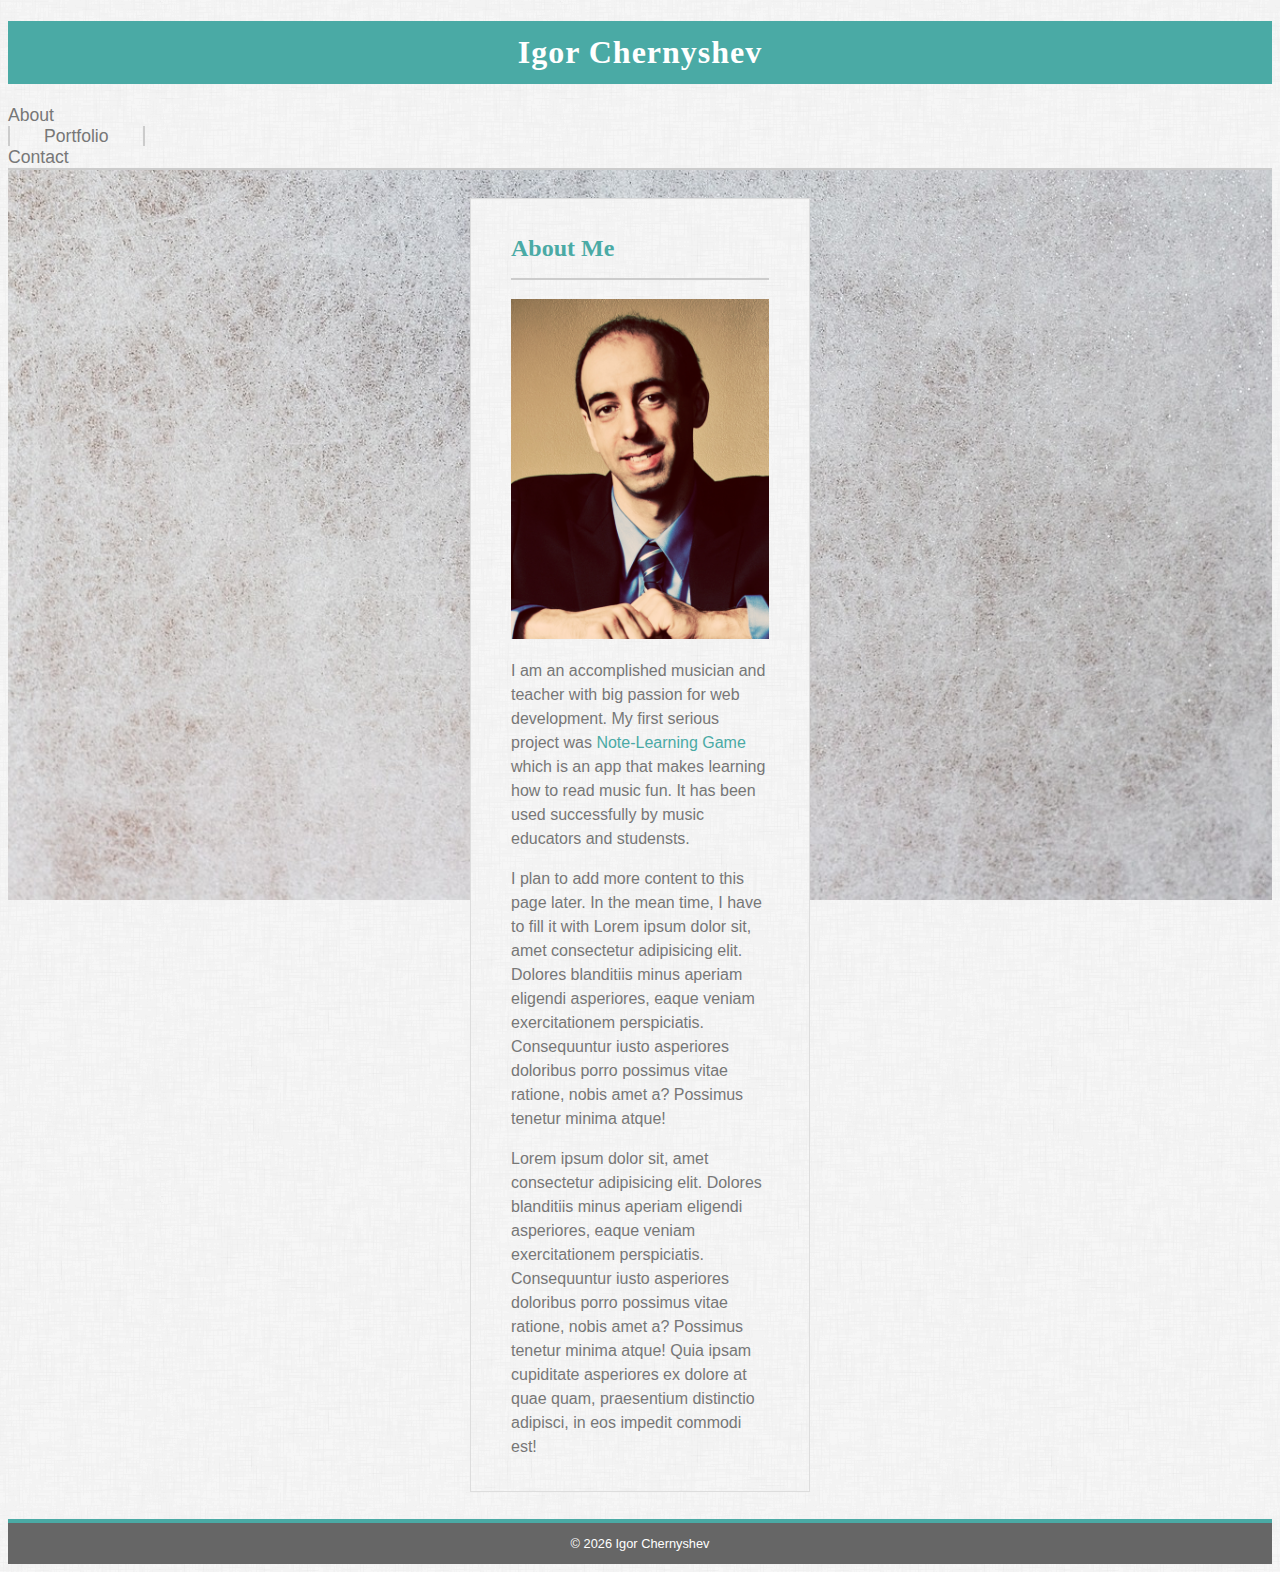
==== index.html @ 3920339b "changed container to container-fluid" ====
<!doctype html>
<html lang="en" class="h-100">

<head>
  <!-- Required meta tags -->
  <meta charset="utf-8">
  <meta name="viewport" content="width=device-width, initial-scale=1, shrink-to-fit=no">

  <!-- Bootstrap CSS -->
  <link rel="stylesheet" href="https://stackpath.bootstrapcdn.com/bootstrap/4.1.1/css/bootstrap.min.css" integrity="sha384-WskhaSGFgHYWDcbwN70/dfYBj47jz9qbsMId/iRN3ewGhXQFZCSftd1LZCfmhktB"
    crossorigin="anonymous">

  <link rel="icon" type="image/png" href="./assets/images/brackets.png">

  <link rel="stylesheet" href="./assets/css/style.css">
  <title>Portfolio Bootstrap</title>
</head>

<body class="d-flex flex-column h-100">
  <header>
    <a href="./index.html">
      <h1 class="m-0">Igor Chernyshev</h1>
    </a>
    <nav class="container-fluid py-2">
      <div class="row mx-0">
        <div class="col">
          <a href="./index.html">About</a>
        </div>
        <div class="col">
          <a class="portfolio" href="./portfolio.html">Portfolio</a>
        </div>
        <div class="col">
          <a href="./contact.html">Contact</a>
        </div>
      </div>
    </nav>
  </header>
  <div class="container-fluid">
    <section>
      <div class="content">
        <h2 class="mb-4">About Me</h2>
        <img class="profile" src="./assets/images/profile.png" alt="Igor Chernyshev">
        <p class="mt-4">I am an accomplished musician and teacher with big passion for web development. My first serious project was
          <a target="_blank" href="https://note-learning-game.herokuapp.com/">Note-Learning Game</a>
          which is an app that makes learning how to read music fun. It has been used successfully by music educators and studensts.
        </p>
        <p>I plan to add more content to this page later. In the mean time, I have to fill it with Lorem ipsum dolor sit, amet
          consectetur adipisicing elit. Dolores blanditiis minus aperiam eligendi asperiores, eaque veniam exercitationem
          perspiciatis. Consequuntur iusto asperiores doloribus porro possimus vitae ratione, nobis amet a? Possimus tenetur
          minima atque!
        </p>
        <p>Lorem ipsum dolor sit, amet consectetur adipisicing elit. Dolores blanditiis minus aperiam eligendi asperiores, eaque
          veniam exercitationem perspiciatis. Consequuntur iusto asperiores doloribus porro possimus vitae ratione, nobis
          amet a? Possimus tenetur minima atque! Quia ipsam cupiditate asperiores ex dolore at quae quam, praesentium distinctio
          adipisci, in eos impedit commodi est!
        </p>
      </div>
    </section>
  </div>

  <footer>
    <p class="footer">&copy;
      <span id="year"></span> Igor Chernyshev</p>
  </footer>
  <!-- Optional JavaScript -->
  <!-- jQuery first, then Popper.js, then Bootstrap JS -->
  <script src="https://code.jquery.com/jquery-3.3.1.slim.min.js" integrity="sha384-q8i/X+965DzO0rT7abK41JStQIAqVgRVzpbzo5smXKp4YfRvH+8abtTE1Pi6jizo"
    crossorigin="anonymous"></script>
  <script src="https://cdnjs.cloudflare.com/ajax/libs/popper.js/1.14.3/umd/popper.min.js" integrity="sha384-ZMP7rVo3mIykV+2+9J3UJ46jBk0WLaUAdn689aCwoqbBJiSnjAK/l8WvCWPIPm49"
    crossorigin="anonymous"></script>
  <script src="https://stackpath.bootstrapcdn.com/bootstrap/4.1.1/js/bootstrap.min.js" integrity="sha384-smHYKdLADwkXOn1EmN1qk/HfnUcbVRZyYmZ4qpPea6sjB/pTJ0euyQp0Mk8ck+5T"
    crossorigin="anonymous"></script>
  <script src="./assets/scripts/script.js"></script>
</body>

</html>
---- assets/css/style.css ----
body {
  box-sizing: border-box;
  font-family: 'Arial', 'Helvetica Neue', Helvetica, sans-serif;
  color: #777;
  background-image: url('../images/dust_scratches.png');
}

h1,
h2 {
  font-family: 'Georgia', Times, 'Times New Roman', serif;
}

h1 {
  text-align: center;
  background-color: #4aaaa5;
  color: #fff;
  padding: 0.8rem;
  letter-spacing: 1px;
}

h2 {
  color: #4aaaa5;
  padding: 1rem 0;
  border-bottom: 2px solid #ccc;
}

a:hover {
  text-decoration: none;
}

nav {
  max-width: 370px;
}

nav a {
  color: #777;
  cursor: pointer;
  font-size: 1.1rem;
  transition: 0.2s;
}

nav a:hover {
  color: #4aaaa5;
  text-decoration: none;
}
a.portfolio {
  padding: 0 34px;
  border-right: 2px solid #ccc;
  border-left: 2px solid #ccc;
}

section {
  background-image: url('../images/dust_scratches.png');
  clear: both;
  width: 340px;
  margin: 1.7rem auto;
}

p a {
  color: #4aaaa5;
}

a {
  text-decoration: none;
}

div.content {
  padding: 0 2.5rem;
  padding-bottom: 1rem;
  border: 1px solid #ddd;
}

div.content p {
  line-height: 1.5rem;
}

img.profile {
  width: 100%;
  margin-right: 1.4rem;
}

div.container-fluid {
  flex: 1 0 auto;
  background-image: url('../images/pattern.jpg');
  background-attachment: fixed;
  border-top: 2px solid #ccc;
  background-repeat: no-repeat;
  background-size: cover;
}

footer {
  flex-shrink: 0;
  border-top: 4px solid #4aaaa5;
}

footer p {
  margin: 0;
  font-size: 80%;
  text-align: center;
  padding: 0.8rem 0;
  background-color: #666;
  color: #fff;
}

button {
  color: #fff;
  background-color: #4aaaa5;
  outline: none;
  transition: 0.2s;
}

button:hover {
  background-color: #fff;
  color: #4aaaa5;
  border-color: #4aaaa5;
}

div.portfolio {
  display: inline-block;
  height: 12.7rem;
  /* margin-bottom: 3rem; */
  transition: 0.4s;
}

div.portfolio:hover {
  box-shadow: 0 0 10px 2px rgba(0, 0, 0, 0.3);
}

img.game {
  width: 258px;
}

h4.image-text {
  position: relative;
  text-align: center;
  padding: 5px;
  width: 258px;
  left: 0;
  background-color: #4aaaa5;
  color: #fff;
}

/* Small */
/* @media screen and (min-width: 640px) { */
/* header,
  section {
    width: 590px;
    margin: 0 auto;
  } */

/* h1 {
    display: inline-block;
  } */

/* section {
    margin: 2rem auto;
  } */
/* nav {
    float: right;
    width: auto;
  } */

/* a.portfolio {
    margin: 0 0.8rem;
    padding: 0 0.8rem;
  } */

/* div.wrapper {
    padding: 1rem 0;
    margin: 0;
  } */

/* img.profile {
    float: left;
    width: 150px;
  }

  div.portfolio {
    margin-right: 0;
    height: 11.3rem;
  }

  div.portfolio:nth-of-type(odd) {
    margin-right: 2rem;
  }

  img.game {
    width: 235px;
  }

  h3.image-text {
    width: 225px;
  } */
/* } */

/* Medium */
/* @media screen and (min-width: 768px) {
  header {
    width: 740px;
  }

  section {
    transform: translateX(-4.7rem);
  }

  h1 {
    display: inline-block;
  }
  nav {
    margin: 1.4rem 0 0 0;
  }

  div.portfolio {
    height: 11.3rem;
  }
  a.portfolio {
    margin: 0 1rem;
    padding: 0 1rem;
  }
  img.game {
    width: 235px;
  }
  h3.image-text {
    width: 225px;
  }
} */

/* Large */
/* @media screen and (min-width: 980px) {
  header,
  section {
    width: 960px;
    transform: none;
  }

  section {
    margin: 3rem auto;
  }

  img.profile {
    margin-bottom: 1rem;
  }

  div.portfolio {
    height: 13.7rem;
  }

  img.game {
    width: 294px;
  }
  h3.image-text {
    width: 284px;
  }
} */
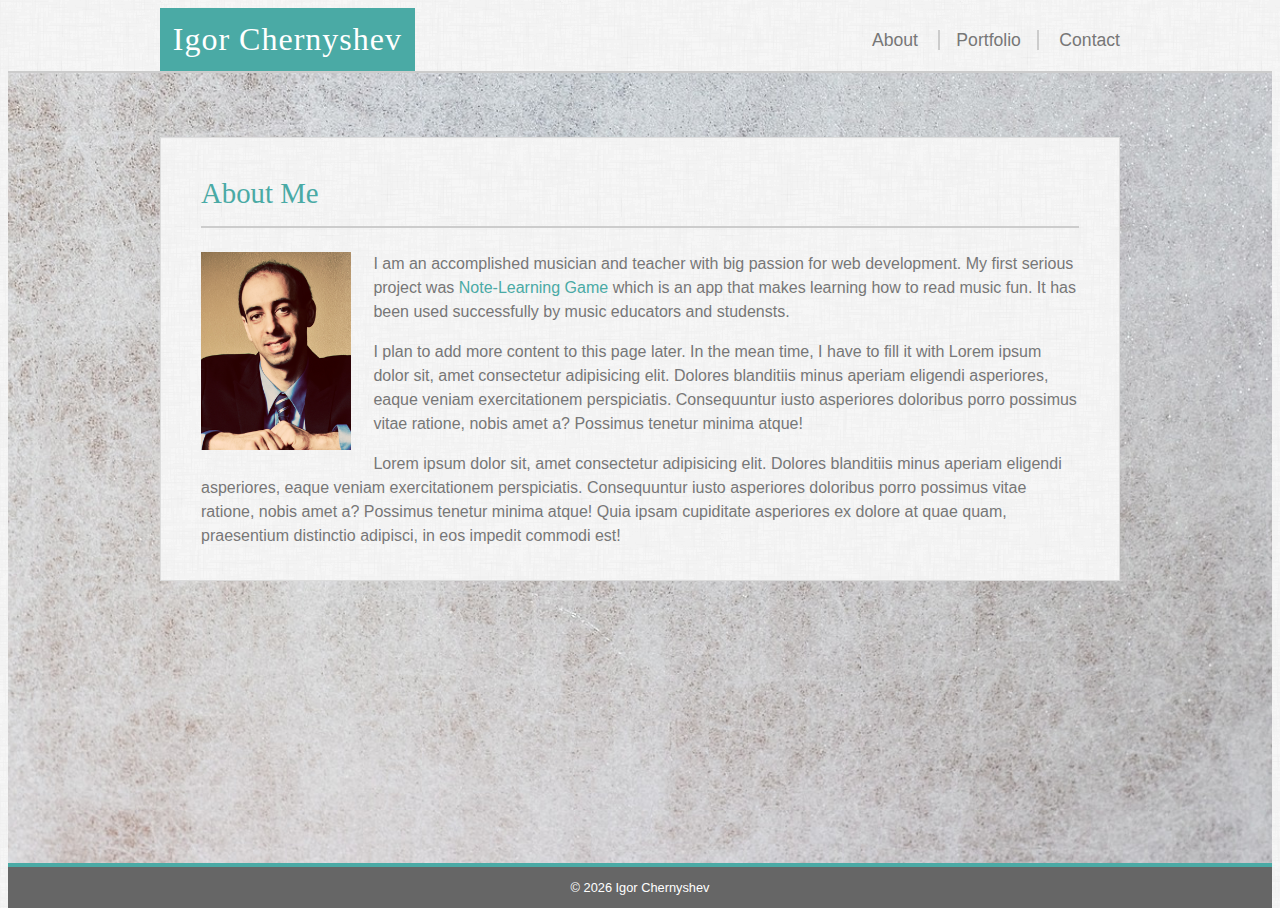
==== commit a53008dd: "bootstrap starter" ====
--- a/index.html
+++ b/index.html
@@ -1,5 +1,5 @@
 <!doctype html>
-<html lang="en" class="h-100">
+<html lang="en">
 
 <head>
   <!-- Required meta tags -->
@@ -11,36 +11,28 @@
     crossorigin="anonymous">
 
   <link rel="icon" type="image/png" href="./assets/images/brackets.png">
-
   <link rel="stylesheet" href="./assets/css/style.css">
-  <title>Portfolio Bootstrap</title>
+  <title>Portfolio with Media Queries</title>
 </head>
 
-<body class="d-flex flex-column h-100">
+<body>
   <header>
     <a href="./index.html">
-      <h1 class="m-0">Igor Chernyshev</h1>
+      <h1>Igor Chernyshev</h1>
     </a>
-    <nav class="container-fluid py-2">
-      <div class="row mx-0">
-        <div class="col">
-          <a href="./index.html">About</a>
-        </div>
-        <div class="col">
-          <a class="portfolio" href="./portfolio.html">Portfolio</a>
-        </div>
-        <div class="col">
-          <a href="./contact.html">Contact</a>
-        </div>
-      </div>
+    <nav>
+      <a href="./index.html">About</a>
+      <a class="portfolio" href="./portfolio.html">Portfolio</a>
+      <a href="./contact.html">Contact</a>
     </nav>
   </header>
-  <div class="container-fluid">
+  <div class="wrapper">
     <section>
       <div class="content">
-        <h2 class="mb-4">About Me</h2>
+        <h2>About Me</h2>
         <img class="profile" src="./assets/images/profile.png" alt="Igor Chernyshev">
-        <p class="mt-4">I am an accomplished musician and teacher with big passion for web development. My first serious project was
+
+        <p>I am an accomplished musician and teacher with big passion for web development. My first serious project was
           <a target="_blank" href="https://note-learning-game.herokuapp.com/">Note-Learning Game</a>
           which is an app that makes learning how to read music fun. It has been used successfully by music educators and studensts.
         </p>
--- a/assets/css/style.css
+++ b/assets/css/style.css
@@ -1,13 +1,29 @@
+html,
+body {
+  height: 100%;
+}
+
 body {
   box-sizing: border-box;
   font-family: 'Arial', 'Helvetica Neue', Helvetica, sans-serif;
   color: #777;
+  /* I only used flexbox for sticky footer*/
+  display: flex;
+  flex-direction: column;
   background-image: url('../images/dust_scratches.png');
 }
 
 h1,
 h2 {
   font-family: 'Georgia', Times, 'Times New Roman', serif;
+  font-weight: 400;
+}
+
+section {
+  background-image: url('../images/dust_scratches.png');
+  clear: both;
+  width: 340px;
+  margin: 1.7rem auto;
 }
 
 h1 {
@@ -16,20 +32,22 @@
   color: #fff;
   padding: 0.8rem;
   letter-spacing: 1px;
+  margin: 0;
 }
 
 h2 {
+  font-size: 1.8rem;
   color: #4aaaa5;
   padding: 1rem 0;
   border-bottom: 2px solid #ccc;
 }
 
-a:hover {
+p a {
+  color: #4aaaa5;
+}
+
+a {
   text-decoration: none;
-}
-
-nav {
-  max-width: 370px;
 }
 
 nav a {
@@ -41,27 +59,18 @@
 
 nav a:hover {
   color: #4aaaa5;
-  text-decoration: none;
-}
+}
+
 a.portfolio {
-  padding: 0 34px;
+  margin: 0 1.4rem;
+  padding: 0 1.4rem;
   border-right: 2px solid #ccc;
   border-left: 2px solid #ccc;
 }
 
-section {
-  background-image: url('../images/dust_scratches.png');
-  clear: both;
-  width: 340px;
-  margin: 1.7rem auto;
-}
-
-p a {
-  color: #4aaaa5;
-}
-
-a {
-  text-decoration: none;
+nav {
+  width: 274px;
+  margin: 1rem auto;
 }
 
 div.content {
@@ -79,8 +88,9 @@
   margin-right: 1.4rem;
 }
 
-div.container-fluid {
+div.wrapper {
   flex: 1 0 auto;
+  /* background-color: #ededed; */
   background-image: url('../images/pattern.jpg');
   background-attachment: fixed;
   border-top: 2px solid #ccc;
@@ -102,23 +112,38 @@
   color: #fff;
 }
 
+input,
+textarea {
+  width: 97.5%;
+  padding: 0.6rem;
+  outline: none;
+  margin-bottom: 1rem;
+  margin-top: 0.5rem;
+}
+
 button {
+  width: 5.5rem;
+  height: 2rem;
+  line-height: 0.2rem;
+  margin-right: 16px;
   color: #fff;
   background-color: #4aaaa5;
-  outline: none;
+  outline: 0;
+  cursor: pointer;
   transition: 0.2s;
 }
 
 button:hover {
   background-color: #fff;
   color: #4aaaa5;
-  border-color: #4aaaa5;
+  border: 2px solid #4aaaa5;
 }
 
 div.portfolio {
   display: inline-block;
-  height: 12.7rem;
-  /* margin-bottom: 3rem; */
+  height: 12.3rem;
+  margin-right: 2rem;
+  margin-bottom: 3rem;
   transition: 0.4s;
 }
 
@@ -130,47 +155,48 @@
   width: 258px;
 }
 
-h4.image-text {
+h3.image-text {
   position: relative;
   text-align: center;
   padding: 5px;
-  width: 258px;
+  width: 248px;
+  bottom: 23px;
   left: 0;
   background-color: #4aaaa5;
   color: #fff;
 }
 
 /* Small */
-/* @media screen and (min-width: 640px) { */
-/* header,
+@media screen and (min-width: 640px) {
+  header,
   section {
     width: 590px;
     margin: 0 auto;
-  } */
-
-/* h1 {
+  }
+
+  h1 {
     display: inline-block;
-  } */
-
-/* section {
+  }
+
+  section {
     margin: 2rem auto;
-  } */
-/* nav {
+  }
+  nav {
     float: right;
     width: auto;
-  } */
-
-/* a.portfolio {
+  }
+
+  a.portfolio {
     margin: 0 0.8rem;
     padding: 0 0.8rem;
-  } */
-
-/* div.wrapper {
+  }
+
+  div.wrapper {
     padding: 1rem 0;
     margin: 0;
-  } */
-
-/* img.profile {
+  }
+
+  img.profile {
     float: left;
     width: 150px;
   }
@@ -190,11 +216,11 @@
 
   h3.image-text {
     width: 225px;
-  } */
-/* } */
+  }
+}
 
 /* Medium */
-/* @media screen and (min-width: 768px) {
+@media screen and (min-width: 768px) {
   header {
     width: 740px;
   }
@@ -223,10 +249,10 @@
   h3.image-text {
     width: 225px;
   }
-} */
+}
 
 /* Large */
-/* @media screen and (min-width: 980px) {
+@media screen and (min-width: 980px) {
   header,
   section {
     width: 960px;
@@ -251,4 +277,4 @@
   h3.image-text {
     width: 284px;
   }
-} */
+}
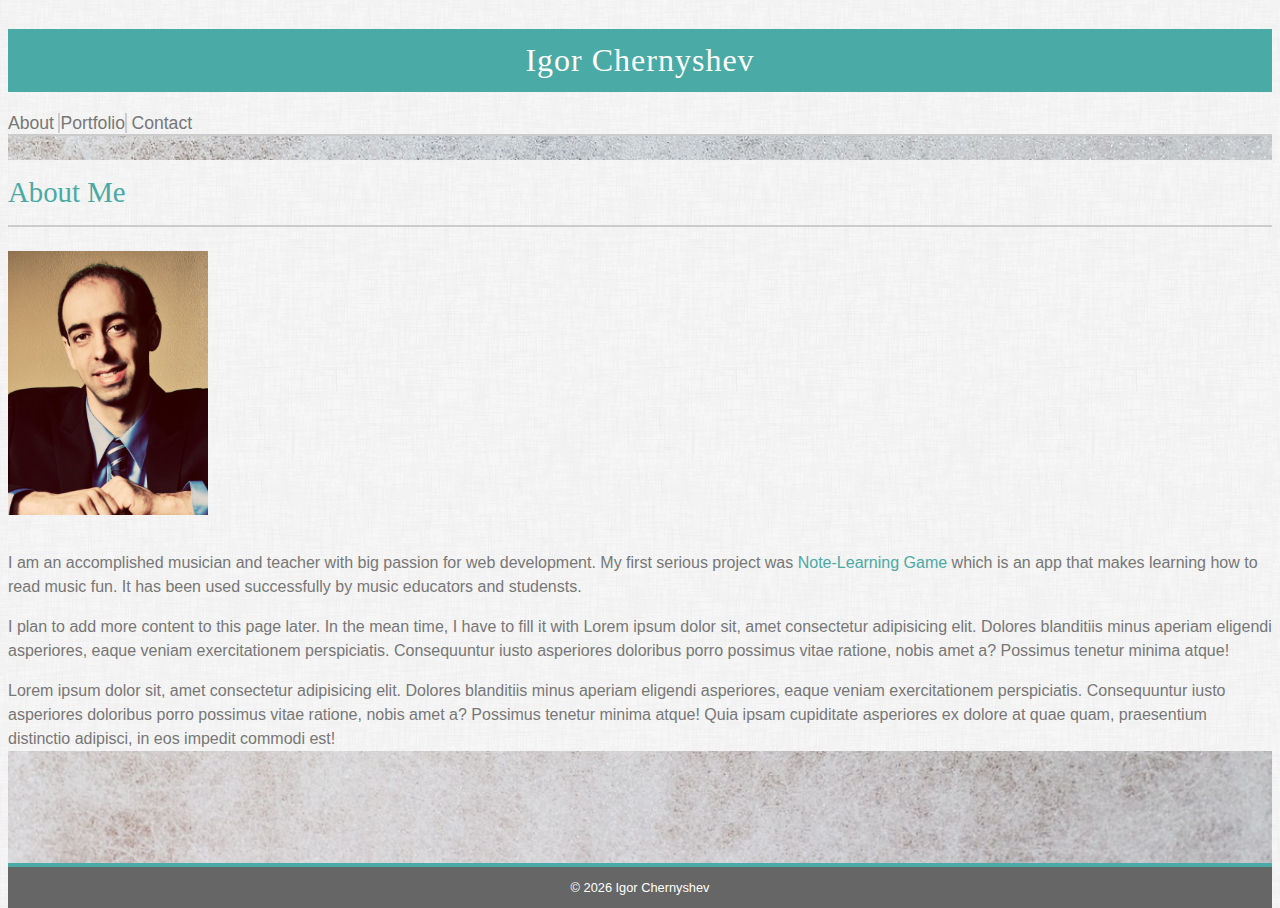
==== commit 720fa3a6: "finished header" ====
--- a/index.html
+++ b/index.html
@@ -12,40 +12,47 @@
 
   <link rel="icon" type="image/png" href="./assets/images/brackets.png">
   <link rel="stylesheet" href="./assets/css/style.css">
-  <title>Portfolio with Media Queries</title>
+  <title>Portfolio with Bootstrap</title>
 </head>
 
 <body>
-  <header>
-    <a href="./index.html">
-      <h1>Igor Chernyshev</h1>
-    </a>
-    <nav>
-      <a href="./index.html">About</a>
-      <a class="portfolio" href="./portfolio.html">Portfolio</a>
-      <a href="./contact.html">Contact</a>
-    </nav>
+  <header class="container-fluid">
+    <div class="row">
+      <a class="col-12 col-sm-6 px-0 ml-sm-4 ml-md-5 d-sm-inline-block mr-sm-auto" href="./index.html">
+        <h1 class="m-0 d-sm-inline-block">Igor Chernyshev</h1>
+      </a>
+      <nav class="col-12 col-sm-5 col-md-4 mt-sm-3 mr-sm-4 mr-md-5 text-center text-sm-right p-3 p-sm-0">
+        <a class="mr-4 mr-sm-1" href="./index.html">About</a>
+        <a class="portfolio px-4 px-sm-2" href="./portfolio.html">Portfolio</a>
+        <a class="ml-4 ml-sm-1" href="./contact.html">Contact</a>
+      </nav>
+    </div>
+
+
   </header>
-  <div class="wrapper">
-    <section>
-      <div class="content">
+  <div class="container-fluid p-0 wrapper">
+    <section class="m-4 m-sm-4 m-md-5">
+      <div class="content m-4 m-md-5 pb-3">
         <h2>About Me</h2>
-        <img class="profile" src="./assets/images/profile.png" alt="Igor Chernyshev">
+        <img class="profile my-3 float-sm-left" src="./assets/images/profile.png" alt="Igor Chernyshev">
 
-        <p>I am an accomplished musician and teacher with big passion for web development. My first serious project was
-          <a target="_blank" href="https://note-learning-game.herokuapp.com/">Note-Learning Game</a>
-          which is an app that makes learning how to read music fun. It has been used successfully by music educators and studensts.
-        </p>
-        <p>I plan to add more content to this page later. In the mean time, I have to fill it with Lorem ipsum dolor sit, amet
-          consectetur adipisicing elit. Dolores blanditiis minus aperiam eligendi asperiores, eaque veniam exercitationem
-          perspiciatis. Consequuntur iusto asperiores doloribus porro possimus vitae ratione, nobis amet a? Possimus tenetur
-          minima atque!
-        </p>
-        <p>Lorem ipsum dolor sit, amet consectetur adipisicing elit. Dolores blanditiis minus aperiam eligendi asperiores, eaque
-          veniam exercitationem perspiciatis. Consequuntur iusto asperiores doloribus porro possimus vitae ratione, nobis
-          amet a? Possimus tenetur minima atque! Quia ipsam cupiditate asperiores ex dolore at quae quam, praesentium distinctio
-          adipisci, in eos impedit commodi est!
-        </p>
+        <div class="text mt-sm-3">
+          <p>I am an accomplished musician and teacher with big passion for web development. My first serious project was
+            <a target="_blank" href="https://note-learning-game.herokuapp.com/">Note-Learning Game</a>
+            which is an app that makes learning how to read music fun. It has been used successfully by music educators and studensts.
+          </p>
+          <p>I plan to add more content to this page later. In the mean time, I have to fill it with Lorem ipsum dolor sit,
+            amet consectetur adipisicing elit. Dolores blanditiis minus aperiam eligendi asperiores, eaque veniam exercitationem
+            perspiciatis. Consequuntur iusto asperiores doloribus porro possimus vitae ratione, nobis amet a? Possimus tenetur
+            minima atque!
+          </p>
+          <p>Lorem ipsum dolor sit, amet consectetur adipisicing elit. Dolores blanditiis minus aperiam eligendi asperiores,
+            eaque veniam exercitationem perspiciatis. Consequuntur iusto asperiores doloribus porro possimus vitae ratione,
+            nobis amet a? Possimus tenetur minima atque! Quia ipsam cupiditate asperiores ex dolore at quae quam, praesentium
+            distinctio adipisci, in eos impedit commodi est!
+          </p>
+        </div>
+
       </div>
     </section>
   </div>
--- a/assets/css/style.css
+++ b/assets/css/style.css
@@ -21,18 +21,22 @@
 
 section {
   background-image: url('../images/dust_scratches.png');
-  clear: both;
+  /* clear: both;
   width: 340px;
-  margin: 1.7rem auto;
+  margin: 1.7rem auto; */
 }
 
 h1 {
+  font-size: 2rem;
   text-align: center;
   background-color: #4aaaa5;
   color: #fff;
   padding: 0.8rem;
   letter-spacing: 1px;
-  margin: 0;
+}
+
+a.hover {
+  text-decoration: none;
 }
 
 h2 {
@@ -59,24 +63,24 @@
 
 nav a:hover {
   color: #4aaaa5;
+  text-decoration: none;
 }
 
 a.portfolio {
-  margin: 0 1.4rem;
-  padding: 0 1.4rem;
+  /* margin: 0 1.4rem;
+  padding: 0 1.4rem; */
   border-right: 2px solid #ccc;
   border-left: 2px solid #ccc;
 }
 
 nav {
-  width: 274px;
-  margin: 1rem auto;
+  /* width: 274px;
+  margin: 1rem auto; */
 }
 
 div.content {
-  padding: 0 2.5rem;
-  padding-bottom: 1rem;
-  border: 1px solid #ddd;
+  /* padding: 0 2.5rem;
+  padding-bottom: 1rem; */
 }
 
 div.content p {
@@ -114,21 +118,21 @@
 
 input,
 textarea {
-  width: 97.5%;
-  padding: 0.6rem;
+  /* width: 97.5%; */
+  /* padding: 0.6rem; */
   outline: none;
-  margin-bottom: 1rem;
-  margin-top: 0.5rem;
+  /* margin-bottom: 1rem;
+  margin-top: 0.5rem; */
 }
 
 button {
-  width: 5.5rem;
+  /* width: 5.5rem;
   height: 2rem;
   line-height: 0.2rem;
-  margin-right: 16px;
+  margin-right: 16px; */
   color: #fff;
   background-color: #4aaaa5;
-  outline: 0;
+  outline: none;
   cursor: pointer;
   transition: 0.2s;
 }
@@ -141,9 +145,9 @@
 
 div.portfolio {
   display: inline-block;
-  height: 12.3rem;
+  /* height: 12.3rem;
   margin-right: 2rem;
-  margin-bottom: 3rem;
+  margin-bottom: 3rem; */
   transition: 0.4s;
 }
 
@@ -152,7 +156,7 @@
 }
 
 img.game {
-  width: 258px;
+  /* width: 258px; */
 }
 
 h3.image-text {
@@ -167,8 +171,8 @@
 }
 
 /* Small */
-@media screen and (min-width: 640px) {
-  header,
+@media screen and (min-width: 576px) {
+  /* header,
   section {
     width: 590px;
     margin: 0 auto;
@@ -181,47 +185,46 @@
   section {
     margin: 2rem auto;
   }
-  nav {
-    float: right;
+  nav { */
+  /* float: right;
     width: auto;
-  }
-
-  a.portfolio {
+  } */
+
+  /* a.portfolio {
     margin: 0 0.8rem;
     padding: 0 0.8rem;
-  }
-
-  div.wrapper {
+  } */
+
+  /* div.wrapper {
     padding: 1rem 0;
     margin: 0;
-  }
+  } */
 
   img.profile {
-    float: left;
-    width: 150px;
-  }
-
-  div.portfolio {
+    width: 200px;
+  }
+
+  /* div.portfolio {
     margin-right: 0;
     height: 11.3rem;
-  }
-
-  div.portfolio:nth-of-type(odd) {
+  } */
+
+  /* div.portfolio:nth-of-type(odd) {
     margin-right: 2rem;
-  }
-
-  img.game {
+  } */
+
+  /* img.game {
     width: 235px;
-  }
-
-  h3.image-text {
+  } */
+
+  /* h3.image-text {
     width: 225px;
-  }
+  } */
 }
 
 /* Medium */
 @media screen and (min-width: 768px) {
-  header {
+  /* header {
     width: 740px;
   }
 
@@ -248,12 +251,12 @@
   }
   h3.image-text {
     width: 225px;
-  }
+  } */
 }
 
 /* Large */
-@media screen and (min-width: 980px) {
-  header,
+@media screen and (min-width: 992px) {
+  /* header,
   section {
     width: 960px;
     transform: none;
@@ -263,9 +266,14 @@
     margin: 3rem auto;
   }
 
+  */
+
   img.profile {
+    width: 200px;
     margin-bottom: 1rem;
   }
+
+  /*
 
   div.portfolio {
     height: 13.7rem;
@@ -276,5 +284,5 @@
   }
   h3.image-text {
     width: 284px;
-  }
-}
+  } */
+}
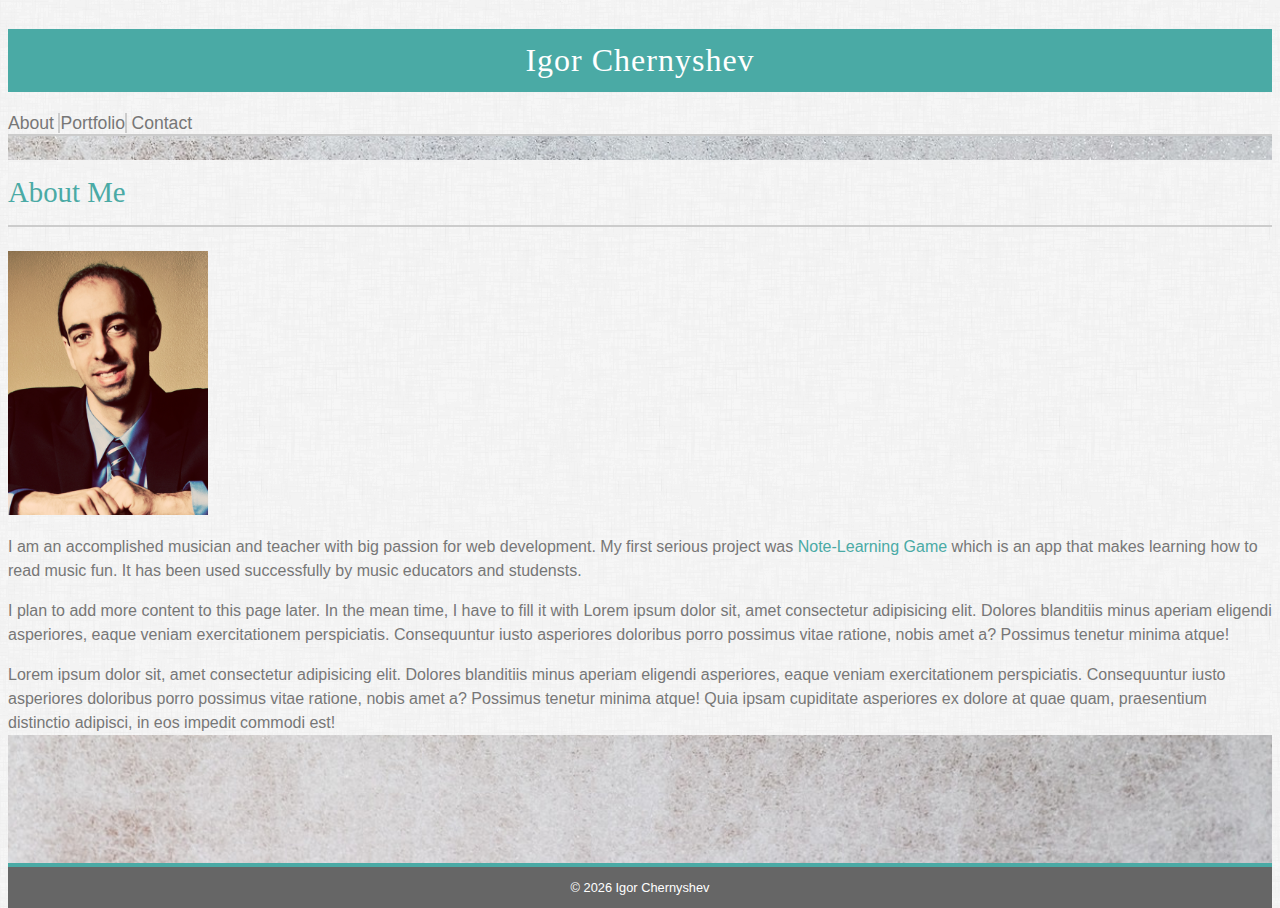
==== commit c5287942: "cleaned up CSS" ====
--- a/index.html
+++ b/index.html
@@ -16,10 +16,11 @@
 </head>
 
 <body>
+
   <header class="container-fluid">
     <div class="row">
-      <a class="col-12 col-sm-6 px-0 ml-sm-4 ml-md-5 d-sm-inline-block mr-sm-auto" href="./index.html">
-        <h1 class="m-0 d-sm-inline-block">Igor Chernyshev</h1>
+      <a class="col-12 col-sm-6 px-0 ml-sm-4 ml-md-4 ml-xl-5 d-sm-inline-block mr-sm-auto" href="./index.html">
+        <h1 class="ml-md-3 mb-0 d-sm-inline-block">Igor Chernyshev</h1>
       </a>
       <nav class="col-12 col-sm-5 col-md-4 mt-sm-3 mr-sm-4 mr-md-5 text-center text-sm-right p-3 p-sm-0">
         <a class="mr-4 mr-sm-1" href="./index.html">About</a>
@@ -27,35 +28,39 @@
         <a class="ml-4 ml-sm-1" href="./contact.html">Contact</a>
       </nav>
     </div>
+  </header>
 
+  <div class="container-fluid wrapper">
+    <div class="row">
+      <div class="col-12 col-md-11 col-lg-9 col-xl-8">
+        <section class="m-3 m-sm-2 m-md-4 m-xl-5">
+          <div class="content m-4 m-md-5 pb-3">
+            <h2>About Me</h2>
+            <img class="profile my-3 float-sm-left" src="./assets/images/profile.png" alt="Igor Chernyshev">
 
-  </header>
-  <div class="container-fluid p-0 wrapper">
-    <section class="m-4 m-sm-4 m-md-5">
-      <div class="content m-4 m-md-5 pb-3">
-        <h2>About Me</h2>
-        <img class="profile my-3 float-sm-left" src="./assets/images/profile.png" alt="Igor Chernyshev">
+            <div class="text mt-sm-3">
+              <p>I am an accomplished musician and teacher with big passion for web development. My first serious project was
+                <a target="_blank" href="https://note-learning-game.herokuapp.com/">Note-Learning Game</a>
+                which is an app that makes learning how to read music fun. It has been used successfully by music educators and studensts.
+              </p>
+              <p>I plan to add more content to this page later. In the mean time, I have to fill it with Lorem ipsum dolor sit,
+                amet consectetur adipisicing elit. Dolores blanditiis minus aperiam eligendi asperiores, eaque veniam exercitationem
+                perspiciatis. Consequuntur iusto asperiores doloribus porro possimus vitae ratione, nobis amet a? Possimus
+                tenetur minima atque!
+              </p>
+              <p>Lorem ipsum dolor sit, amet consectetur adipisicing elit. Dolores blanditiis minus aperiam eligendi asperiores,
+                eaque veniam exercitationem perspiciatis. Consequuntur iusto asperiores doloribus porro possimus vitae ratione,
+                nobis amet a? Possimus tenetur minima atque! Quia ipsam cupiditate asperiores ex dolore at quae quam, praesentium
+                distinctio adipisci, in eos impedit commodi est!
+              </p>
+            </div>
+          </div>
+        </section>
+      </div>
+    </div>
 
-        <div class="text mt-sm-3">
-          <p>I am an accomplished musician and teacher with big passion for web development. My first serious project was
-            <a target="_blank" href="https://note-learning-game.herokuapp.com/">Note-Learning Game</a>
-            which is an app that makes learning how to read music fun. It has been used successfully by music educators and studensts.
-          </p>
-          <p>I plan to add more content to this page later. In the mean time, I have to fill it with Lorem ipsum dolor sit,
-            amet consectetur adipisicing elit. Dolores blanditiis minus aperiam eligendi asperiores, eaque veniam exercitationem
-            perspiciatis. Consequuntur iusto asperiores doloribus porro possimus vitae ratione, nobis amet a? Possimus tenetur
-            minima atque!
-          </p>
-          <p>Lorem ipsum dolor sit, amet consectetur adipisicing elit. Dolores blanditiis minus aperiam eligendi asperiores,
-            eaque veniam exercitationem perspiciatis. Consequuntur iusto asperiores doloribus porro possimus vitae ratione,
-            nobis amet a? Possimus tenetur minima atque! Quia ipsam cupiditate asperiores ex dolore at quae quam, praesentium
-            distinctio adipisci, in eos impedit commodi est!
-          </p>
-        </div>
+  </div>
 
-      </div>
-    </section>
-  </div>
 
   <footer>
     <p class="footer">&copy;
--- a/assets/css/style.css
+++ b/assets/css/style.css
@@ -21,9 +21,6 @@
 
 section {
   background-image: url('../images/dust_scratches.png');
-  /* clear: both;
-  width: 340px;
-  margin: 1.7rem auto; */
 }
 
 h1 {
@@ -35,7 +32,8 @@
   letter-spacing: 1px;
 }
 
-a.hover {
+a,
+a:hover {
   text-decoration: none;
 }
 
@@ -48,10 +46,6 @@
 
 p a {
   color: #4aaaa5;
-}
-
-a {
-  text-decoration: none;
 }
 
 nav a {
@@ -67,20 +61,8 @@
 }
 
 a.portfolio {
-  /* margin: 0 1.4rem;
-  padding: 0 1.4rem; */
   border-right: 2px solid #ccc;
   border-left: 2px solid #ccc;
-}
-
-nav {
-  /* width: 274px;
-  margin: 1rem auto; */
-}
-
-div.content {
-  /* padding: 0 2.5rem;
-  padding-bottom: 1rem; */
 }
 
 div.content p {
@@ -94,7 +76,6 @@
 
 div.wrapper {
   flex: 1 0 auto;
-  /* background-color: #ededed; */
   background-image: url('../images/pattern.jpg');
   background-attachment: fixed;
   border-top: 2px solid #ccc;
@@ -116,38 +97,22 @@
   color: #fff;
 }
 
-input,
-textarea {
-  /* width: 97.5%; */
-  /* padding: 0.6rem; */
-  outline: none;
-  /* margin-bottom: 1rem;
-  margin-top: 0.5rem; */
-}
-
-button {
-  /* width: 5.5rem;
-  height: 2rem;
-  line-height: 0.2rem;
-  margin-right: 16px; */
+.btn {
   color: #fff;
   background-color: #4aaaa5;
   outline: none;
-  cursor: pointer;
+  border: 2px solid #4aaaa5;
   transition: 0.2s;
 }
 
-button:hover {
+.btn:hover {
   background-color: #fff;
   color: #4aaaa5;
-  border: 2px solid #4aaaa5;
 }
 
 div.portfolio {
   display: inline-block;
-  /* height: 12.3rem;
-  margin-right: 2rem;
-  margin-bottom: 3rem; */
+  padding: 0;
   transition: 0.4s;
 }
 
@@ -156,133 +121,23 @@
 }
 
 img.game {
-  /* width: 258px; */
+  width: 100%;
 }
 
-h3.image-text {
+h4.image-text {
+  font-size: 1.2rem;
+  margin-bottom: 0;
   position: relative;
   text-align: center;
   padding: 5px;
-  width: 248px;
-  bottom: 23px;
-  left: 0;
+  width: 100%;
   background-color: #4aaaa5;
   color: #fff;
 }
 
 /* Small */
 @media screen and (min-width: 576px) {
-  /* header,
-  section {
-    width: 590px;
-    margin: 0 auto;
-  }
-
-  h1 {
-    display: inline-block;
-  }
-
-  section {
-    margin: 2rem auto;
-  }
-  nav { */
-  /* float: right;
-    width: auto;
-  } */
-
-  /* a.portfolio {
-    margin: 0 0.8rem;
-    padding: 0 0.8rem;
-  } */
-
-  /* div.wrapper {
-    padding: 1rem 0;
-    margin: 0;
-  } */
-
   img.profile {
     width: 200px;
   }
-
-  /* div.portfolio {
-    margin-right: 0;
-    height: 11.3rem;
-  } */
-
-  /* div.portfolio:nth-of-type(odd) {
-    margin-right: 2rem;
-  } */
-
-  /* img.game {
-    width: 235px;
-  } */
-
-  /* h3.image-text {
-    width: 225px;
-  } */
 }
-
-/* Medium */
-@media screen and (min-width: 768px) {
-  /* header {
-    width: 740px;
-  }
-
-  section {
-    transform: translateX(-4.7rem);
-  }
-
-  h1 {
-    display: inline-block;
-  }
-  nav {
-    margin: 1.4rem 0 0 0;
-  }
-
-  div.portfolio {
-    height: 11.3rem;
-  }
-  a.portfolio {
-    margin: 0 1rem;
-    padding: 0 1rem;
-  }
-  img.game {
-    width: 235px;
-  }
-  h3.image-text {
-    width: 225px;
-  } */
-}
-
-/* Large */
-@media screen and (min-width: 992px) {
-  /* header,
-  section {
-    width: 960px;
-    transform: none;
-  }
-
-  section {
-    margin: 3rem auto;
-  }
-
-  */
-
-  img.profile {
-    width: 200px;
-    margin-bottom: 1rem;
-  }
-
-  /*
-
-  div.portfolio {
-    height: 13.7rem;
-  }
-
-  img.game {
-    width: 294px;
-  }
-  h3.image-text {
-    width: 284px;
-  } */
-}
